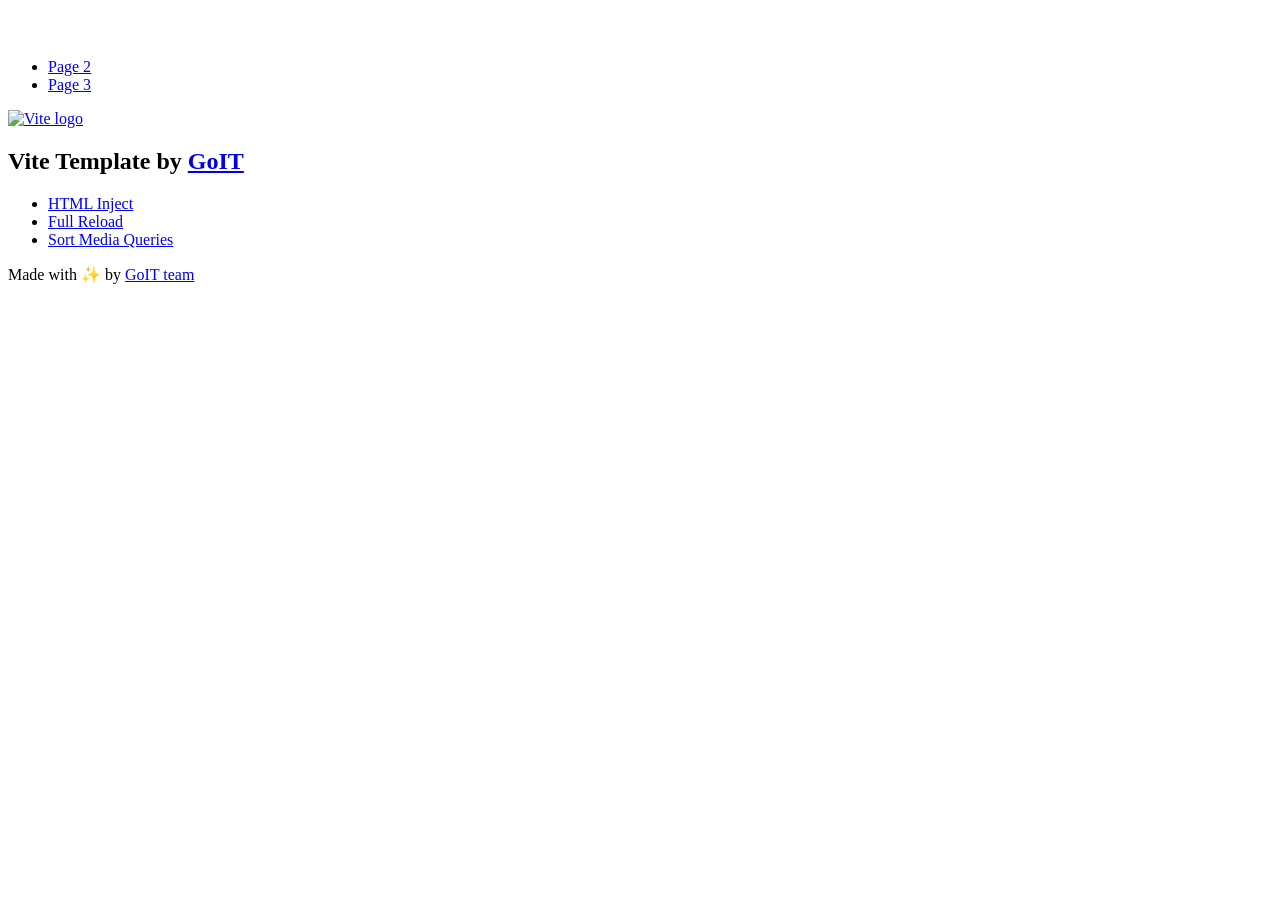
==== index.html @ 2d3a5388 "Deploying to gh-pages from @ curesadrain/goit-js-hw-10@8a55a7b89c0bbd1bd9d35d63620945a645e4c436 🚀" ====
<!DOCTYPE html>
<html lang="en">
  <head>
    <meta charset="UTF-8" />
    <link rel="icon" type="image/svg+xml" href="/vanilla-app-template/favicon.svg" />
    <meta name="viewport" content="width=device-width, initial-scale=1.0" />
    <title>Vanilla App Template</title>
    <script type="module" crossorigin src="/vanilla-app-template/index.js"></script>
    <link rel="stylesheet" crossorigin href="/vanilla-app-template/assets/styles-DvPDDfy5.css">
  </head>
  <body>
    <header class="header">
  <div class="container">
    <nav class="nav">
      <a class="nav-logo" href="./index.html" aria-label="Site logo">
        <svg class="nav-logo-icon" width="100" height="30">
          <use href="/vanilla-app-template/assets/sprite-E8vg0sBb.svg#logo"></use>
        </svg>
      </a>
      <ul class="nav-list">
        <li class="nav-item">
          <a class="nav-link {=$highlight-act}" href="./page-2.html">Page 2</a>
        </li>
        <li class="nav-item">
          <a class="nav-link {=$highlight-curr}" href="./page-3.html">Page 3</a>
        </li>
      </ul>
    </nav>
  </div>
</header>


    <main>
      <!-- Loads the specified .html file -->
      <section class="vite-promo">
  <div class="container">
    <div class="vite-promo-thumb">
      <a
        class="vite-promo-link"
        href="https://vitejs.dev/"
        target="_blank"
        rel="noopener noreferrer"
        aria-label="Link to Vite official website"
        title="Vite.js  build tool"
      >
        <!-- Path to images as from index.html file -->
        <img
          class="pic"
          src="/vanilla-app-template/assets/vite-logo-9o_aqrTe.png"
          alt="Vite logo"
          width="640"
          height="640"
        />
      </a>
    </div>
    <h1 class="main-title">
      <span class="main-title-gradient">Vite</span>
      Template by
      <a
        class="main-title-link"
        href="https://github.com/goitacademy/vanilla-app-template"
        target="_blank"
        rel="noopener noreferrer"
      >
        GoIT
      </a>
    </h1>
  </div>
</section>

      <article class="badges">
  <div class="container">
    <ul class="badges-list">
      <li class="badges-item">
        <a
          class="badges-link"
          href="https://www.npmjs.com/package/vite-plugin-html-inject"
          target="_blank"
          rel="noopener noreferrer"
        >
          HTML Inject
        </a>
      </li>
      <li class="badges-item">
        <a
          class="badges-link"
          href="https://www.npmjs.com/package/vite-plugin-full-reload"
          target="_blank"
          rel="noopener noreferrer"
        >
          Full Reload
        </a>
      </li>
      <li class="badges-item">
        <a
          class="badges-link"
          href="https://www.npmjs.com/package/postcss-sort-media-queries"
          target="_blank"
          rel="noopener noreferrer"
        >
          Sort Media Queries
        </a>
      </li>
    </ul>
  </div>
</article>

    </main>

    <footer class="footer">
  <div class="container">
    <p class="footer-desc">
      Made with ✨ by
      <a
        class="footer-link"
        href="https://goit.global/ua/"
        target="_blank"
        rel="noopener noreferrer"
      >
        GoIT team
      </a>
    </p>
  </div>
</footer>


  </body>
</html>
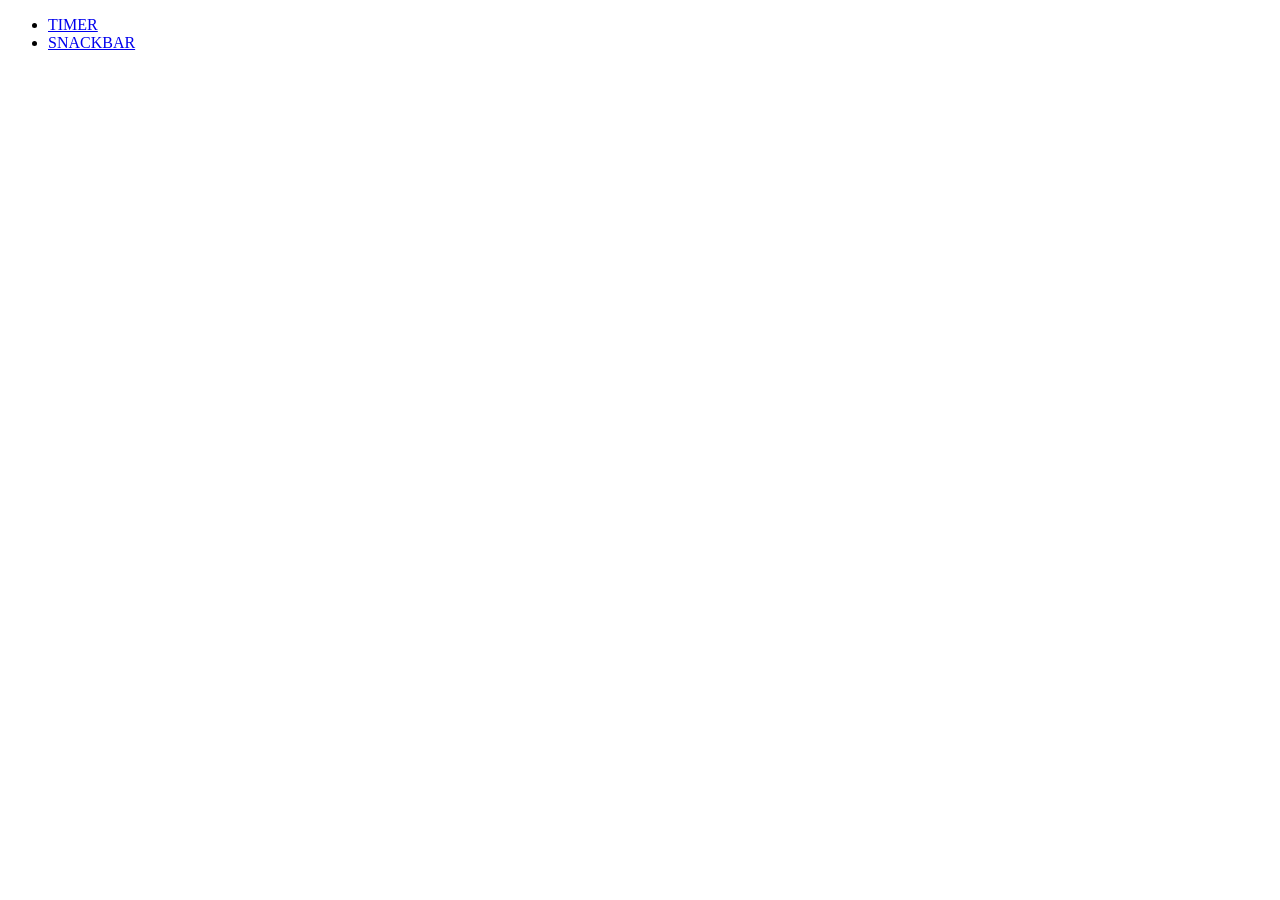
==== commit 4b378055: "Deploying to gh-pages from @ curesadrain/goit-js-hw-10@dd17e73add6ae9297ab92f215e74340850d3b145 🚀" ====
--- a/index.html
+++ b/index.html
@@ -1,128 +1,32 @@
-<!DOCTYPE html>
+<!doctype html>
 <html lang="en">
   <head>
     <meta charset="UTF-8" />
-    <link rel="icon" type="image/svg+xml" href="/vanilla-app-template/favicon.svg" />
+    <link rel="icon" type="image/svg+xml" href="/goit-js-hw-10/favicon.svg" />
     <meta name="viewport" content="width=device-width, initial-scale=1.0" />
-    <title>Vanilla App Template</title>
-    <script type="module" crossorigin src="/vanilla-app-template/index.js"></script>
-    <link rel="stylesheet" crossorigin href="/vanilla-app-template/assets/styles-DvPDDfy5.css">
+    <title>HW10</title>
+    <link rel="stylesheet" crossorigin href="/goit-js-hw-10/assets/styles-DWSRokRX.css">
   </head>
   <body>
     <header class="header">
-  <div class="container">
-    <nav class="nav">
-      <a class="nav-logo" href="./index.html" aria-label="Site logo">
-        <svg class="nav-logo-icon" width="100" height="30">
-          <use href="/vanilla-app-template/assets/sprite-E8vg0sBb.svg#logo"></use>
-        </svg>
-      </a>
-      <ul class="nav-list">
-        <li class="nav-item">
-          <a class="nav-link {=$highlight-act}" href="./page-2.html">Page 2</a>
-        </li>
-        <li class="nav-item">
-          <a class="nav-link {=$highlight-curr}" href="./page-3.html">Page 3</a>
-        </li>
-      </ul>
-    </nav>
-  </div>
-</header>
+      <div class="container">
+        <nav class="nav">
+          <ul class="nav-list">
+            <li class="nav-item">
+              <a class="nav-link {=$highlight-act}" href="./1-timer.html"
+                >TIMER</a
+              >
+            </li>
+            <li class="nav-item">
+              <a class="nav-link {=$highlight-curr}" href="./2-snackbar.html"
+                >SNACKBAR</a
+              >
+            </li>
+          </ul>
+        </nav>
+      </div>
+    </header>
 
-
-    <main>
-      <!-- Loads the specified .html file -->
-      <section class="vite-promo">
-  <div class="container">
-    <div class="vite-promo-thumb">
-      <a
-        class="vite-promo-link"
-        href="https://vitejs.dev/"
-        target="_blank"
-        rel="noopener noreferrer"
-        aria-label="Link to Vite official website"
-        title="Vite.js  build tool"
-      >
-        <!-- Path to images as from index.html file -->
-        <img
-          class="pic"
-          src="/vanilla-app-template/assets/vite-logo-9o_aqrTe.png"
-          alt="Vite logo"
-          width="640"
-          height="640"
-        />
-      </a>
-    </div>
-    <h1 class="main-title">
-      <span class="main-title-gradient">Vite</span>
-      Template by
-      <a
-        class="main-title-link"
-        href="https://github.com/goitacademy/vanilla-app-template"
-        target="_blank"
-        rel="noopener noreferrer"
-      >
-        GoIT
-      </a>
-    </h1>
-  </div>
-</section>
-
-      <article class="badges">
-  <div class="container">
-    <ul class="badges-list">
-      <li class="badges-item">
-        <a
-          class="badges-link"
-          href="https://www.npmjs.com/package/vite-plugin-html-inject"
-          target="_blank"
-          rel="noopener noreferrer"
-        >
-          HTML Inject
-        </a>
-      </li>
-      <li class="badges-item">
-        <a
-          class="badges-link"
-          href="https://www.npmjs.com/package/vite-plugin-full-reload"
-          target="_blank"
-          rel="noopener noreferrer"
-        >
-          Full Reload
-        </a>
-      </li>
-      <li class="badges-item">
-        <a
-          class="badges-link"
-          href="https://www.npmjs.com/package/postcss-sort-media-queries"
-          target="_blank"
-          rel="noopener noreferrer"
-        >
-          Sort Media Queries
-        </a>
-      </li>
-    </ul>
-  </div>
-</article>
-
-    </main>
-
-    <footer class="footer">
-  <div class="container">
-    <p class="footer-desc">
-      Made with ✨ by
-      <a
-        class="footer-link"
-        href="https://goit.global/ua/"
-        target="_blank"
-        rel="noopener noreferrer"
-      >
-        GoIT team
-      </a>
-    </p>
-  </div>
-</footer>
-
-
+    <main></main>
   </body>
 </html>
